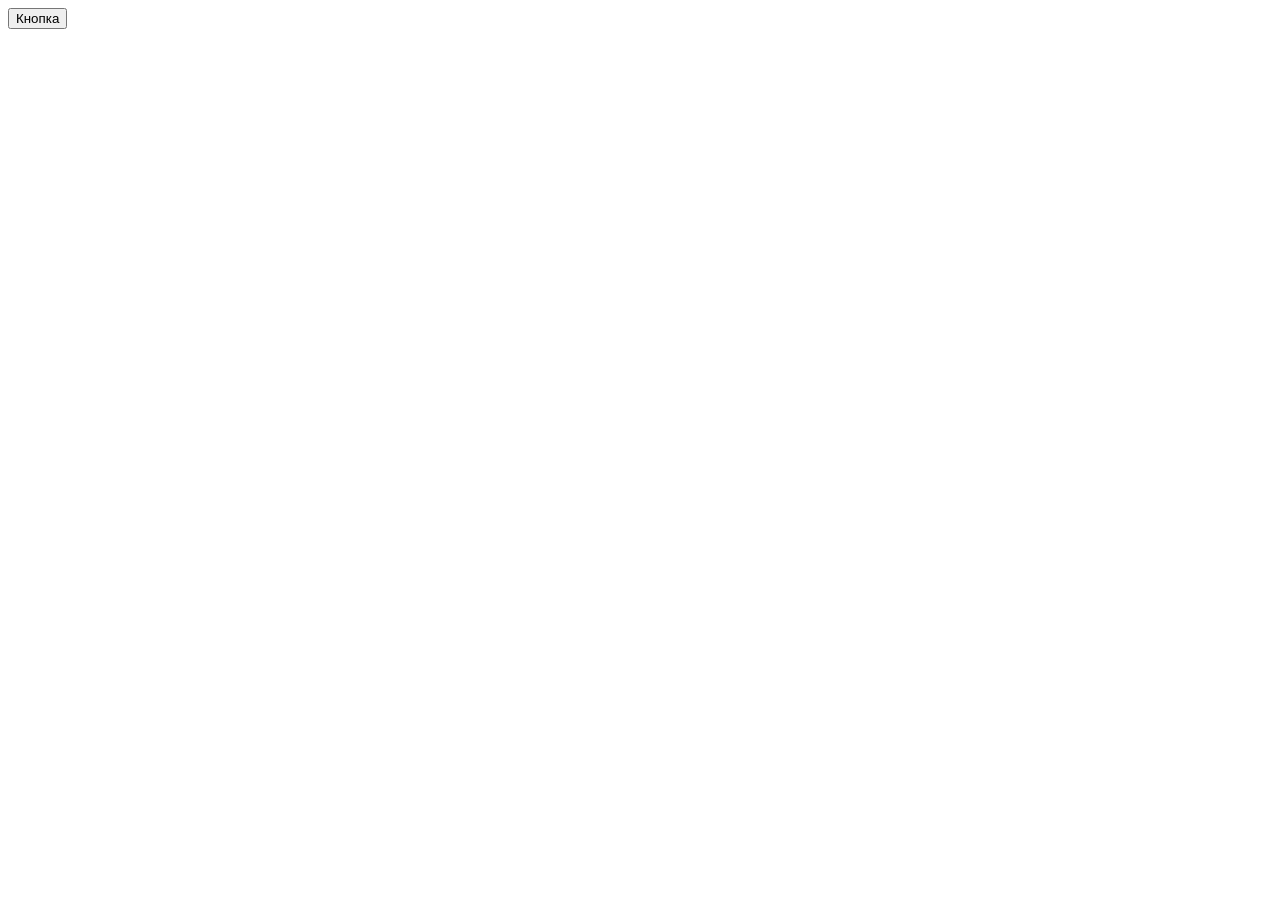
==== 05/index.html @ 2a75b537 "add" ====
<!DOCTYPE html>
<html lang="en">

<head>
    <meta charset="UTF-8">
    <meta name="viewport" content="width=device-width, initial-scale=1.0">
    <title>Document</title>
</head>

<body>
    <script src="main.js"></script>
</body>

</html>
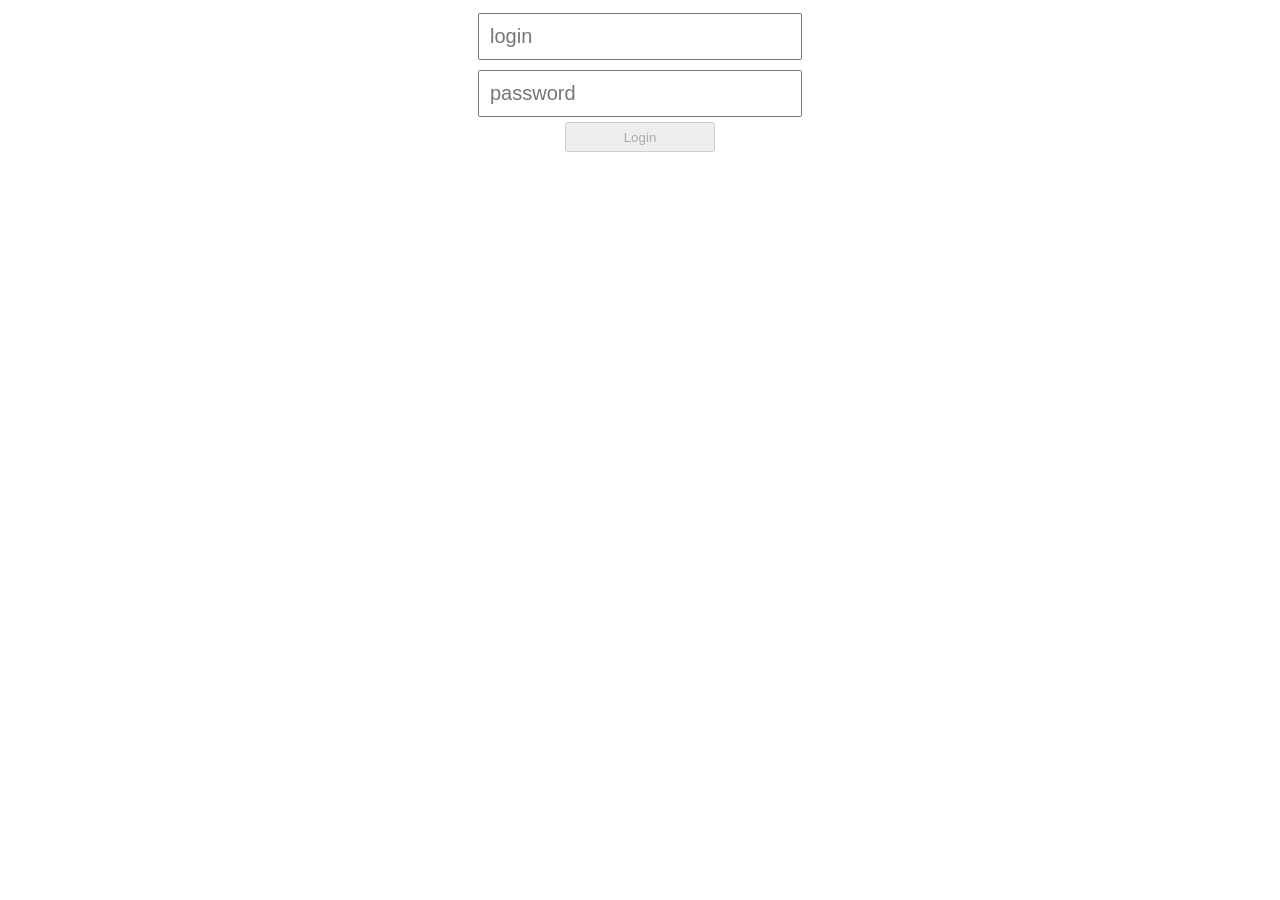
==== commit 86b013fa: "add" ====
--- a/05/index.html
+++ b/05/index.html
@@ -5,10 +5,35 @@
     <meta charset="UTF-8">
     <meta name="viewport" content="width=device-width, initial-scale=1.0">
     <title>Document</title>
+    <link rel="stylesheet" href="style.css">
 </head>
 
 <body>
-    <script src="main.js"></script>
+
+
+    <form action="">
+        <input type="text" placeholder="login" class="login">
+        <input type="password" placeholder="password" class="password">
+
+        <button disabled="disabled">Login</button>
+    </form>
+
+    <div class="div"></div>
+
+
+
+
+
+    <!-- 
+    <input type="text" id="login">
+    <input type="text" name="" id="password">
+    <div id="word"></div>
+    <style>
+        .invalid {
+            outline-color: red;
+        }
+    </style> -->
+    <script src="index.js"></script>
 </body>
 
 </html>
--- a/05/style.css
+++ b/05/style.css
@@ -0,0 +1,27 @@
+form {
+    display: flex;
+    flex-direction: column;
+    align-items: center;
+    justify-content: center;
+}
+
+input {
+    font-size: 20px;
+    width: 300px;
+    margin: 5px 0;
+    padding: 10px;
+    outline: none;
+}
+
+button {
+    width: 150px;
+    height: 30px;
+}
+
+.invalid {
+    border: 2px solid red;
+}
+
+.disabled {
+    opacity: 0;
+}
